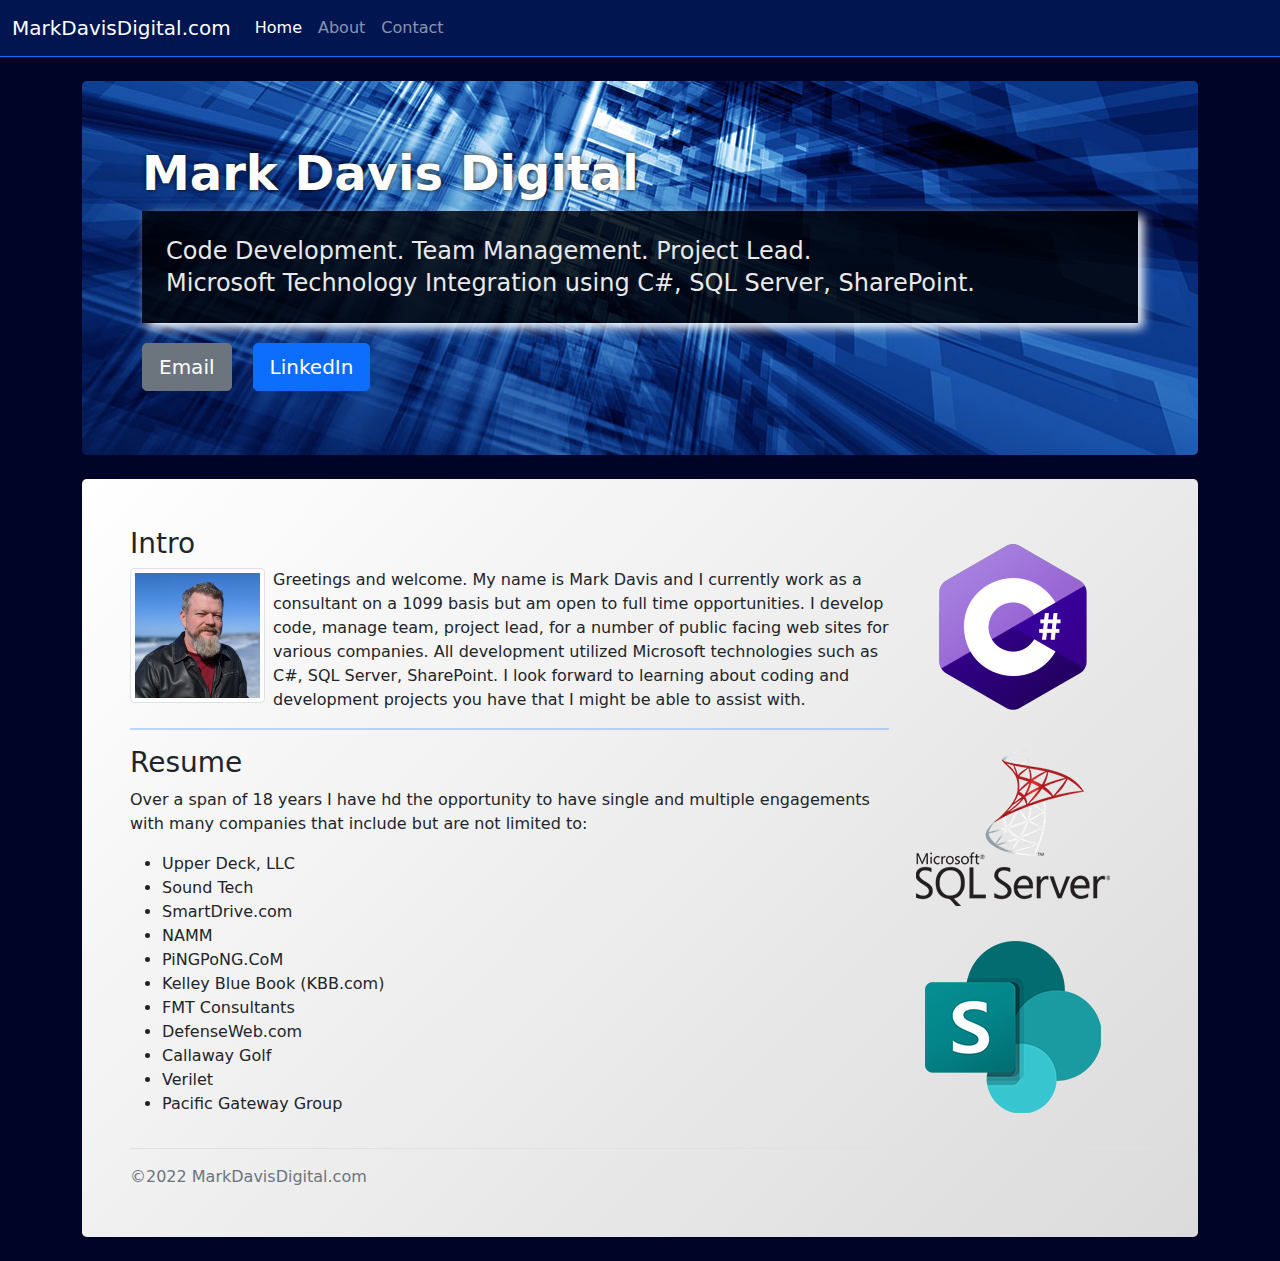
==== index.html @ f11163ba "Update index.html" ====
<!doctype html>
<html lang="en">
  <head>
    <!-- Required meta tags -->
    <meta charset="utf-8">
    <meta name="viewport" content="width=device-width, initial-scale=1">
	<link rel="stylesheet" href="css/bootstrap.css">
    
    <title>MarkDavisDigital.com</title>
  </head>
  <body style="background-color: #000527;">
		<nav class="navbar navbar-expand-lg navbar-dark bg-dark" style="background-color: #011551 !important; border-bottom: solid #0d6efd 1px;">
		  <div class="container-fluid">
			<a class="navbar-brand" href="#">MarkDavisDigital.com</a>
			<button class="navbar-toggler" type="button" data-bs-toggle="collapse" data-bs-target="#navbarNavAltMarkup" aria-controls="navbarNavAltMarkup" aria-expanded="false" aria-label="Toggle navigation">
			  <span class="navbar-toggler-icon"></span>
			</button>
			<div class="collapse navbar-collapse" id="navbarNavAltMarkup">
			  <div class="navbar-nav">
				<a class="nav-link active" aria-current="page" href="#">Home</a>
				<a class="nav-link" href="#">About</a>
				<a class="nav-link" href="#">Contact</a>
			  </div>
			</div>
		  </div>
		</nav>
		<div class="container">
			<br>
			<div class="p-5 mb-4 bg-light rounded-3" style="background: url('img/hero-background.jpg') repeat-y top right;">
				<div class="container-fluid py-3">
					<h1 class="display-5 fw-bold" style="color: white; text-shadow: 0px 0px 5px rgba(0,0,0,0.9);">Mark Davis Digital</h1>
					<h2 class="col-md-12 fs-4 px-4 py-4" style="background-color: rgba(0, 0, 0, 0.8); line-height: 2.0rem; margin-bottom: 20px; color: #E9E9E9; -webkit-box-shadow: 5px 5px 5px 5px #000000;
box-shadow: 5px 5px 10px 0px #fff;">Code Development. Team Management. Project Lead.<br>Microsoft Technology Integration using C#, SQL Server, SharePoint.</h2>
					<a class="btn btn-secondary btn-lg me-3" href="mailto:medavis00@live.com?subject=MarkDavisDigital.com Inquiry" type="button">Email</a>
					<a class="btn btn-primary btn-lg" href="https://www.linkedin.com/in/markdavis2008/" target="_blank" role="button">LinkedIn</a>
				</div>

				
			</div>
			<div class="p-5 mb-4 bg-light rounded-3" style="/* Permalink - use to edit and share this gradient: https://colorzilla.com/gradient-editor/#ffffff+0,dbdbdb+100 */
background: #ffffff; /* Old browsers */
background: -moz-linear-gradient(-45deg,  #ffffff 0%, #dbdbdb 100%); /* FF3.6-15 */
background: -webkit-linear-gradient(-45deg,  #ffffff 0%,#dbdbdb 100%); /* Chrome10-25,Safari5.1-6 */
background: linear-gradient(135deg,  #ffffff 0%,#dbdbdb 100%); /* W3C, IE10+, FF16+, Chrome26+, Opera12+, Safari7+ */
filter: progid:DXImageTransform.Microsoft.gradient( startColorstr='#ffffff', endColorstr='#dbdbdb',GradientType=1 ); /* IE6-9 fallback on horizontal gradient */
">
				<div class="row">
					<div class="col-md-9">
						<h3>Intro</h3>
						<p><img src="img/markdavis.jpg" class="img-thumbnail float-start me-2" style="width:135px;" />Greetings and welcome. My name is Mark Davis and I currently work as a consultant on a 1099 basis but am open to full time opportunities. I develop code, manage team, project lead, for a number of public facing web sites for various companies. All development utilized Microsoft technologies such as C#, SQL Server, SharePoint. I look forward to learning about coding and development projects you have that I might be able to assist with.</p>
						<hr style="border-top: solid 2px #0d6efd;" />
						<h3>Resume</h3>
						<p>Over a span of 18 years I have hd the opportunity to have single and multiple engagements with many companies that include but are not limited to: </p>
						<ul>
							<li>Upper Deck, LLC</li>
							<li>Sound Tech</li>
							<li>SmartDrive.com</li>
							<li>NAMM</li>
							<li>PiNGPoNG.CoM</li>
							<li>Kelley Blue Book (KBB.com)</li>
							<li>FMT Consultants</li>
							<li>DefenseWeb.com</li>
							<li>Callaway Golf</li>
							<li>Verilet</li>
							<li>Pacific Gateway Group</li>
						</ul>
					</div>
					<div class="col-md-2">
						<img src="img/logo_csharp.png" alt="Microsoft C# Programming Language Development" />
						<img src="img/logo_sqlserver.png" alt="Microsoft SQL Server" />
						<img src="img/logo_sharepoint.png" alt="Microsoft Sharepoint" />
					</div>
				</div>
				<footer class="pt-3 mt-3 text-muted border-top">
				&copy;2022 MarkDavisDigital.com
				</footer>

			</div>
		</div>
	  <script src="js/bootstrap.js"></script>
  </body>
</html>
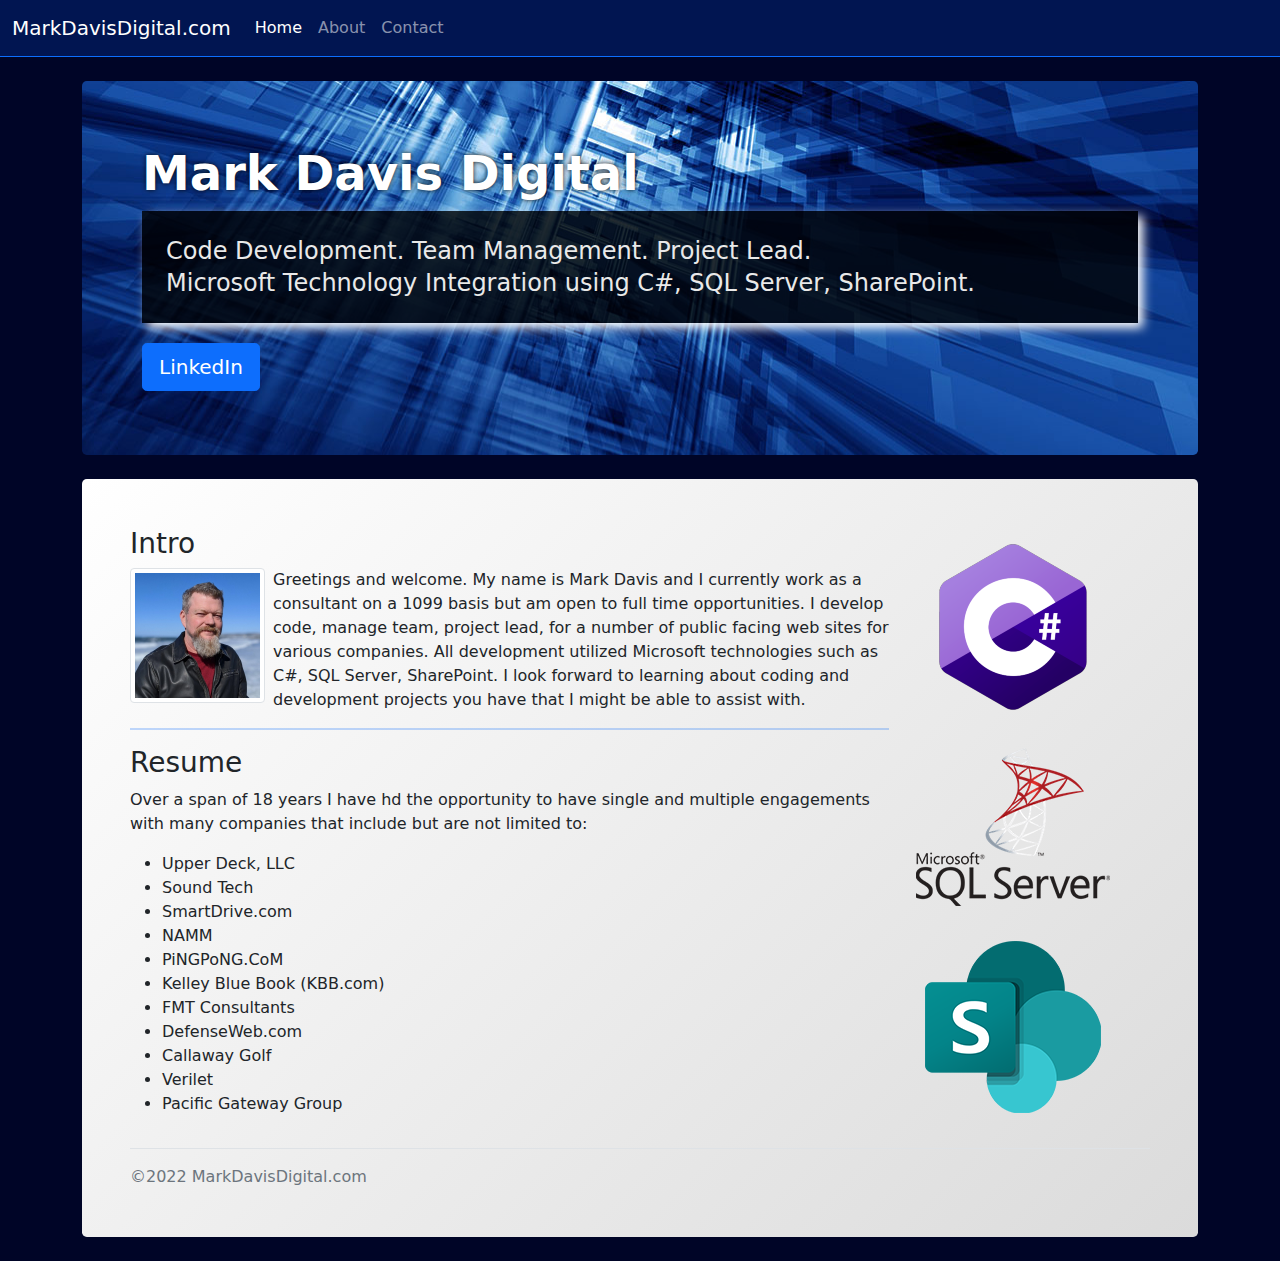
==== commit ac6c12e7: "Update index.html" ====
--- a/index.html
+++ b/index.html
@@ -31,7 +31,7 @@
 					<h1 class="display-5 fw-bold" style="color: white; text-shadow: 0px 0px 5px rgba(0,0,0,0.9);">Mark Davis Digital</h1>
 					<h2 class="col-md-12 fs-4 px-4 py-4" style="background-color: rgba(0, 0, 0, 0.8); line-height: 2.0rem; margin-bottom: 20px; color: #E9E9E9; -webkit-box-shadow: 5px 5px 5px 5px #000000;
 box-shadow: 5px 5px 10px 0px #fff;">Code Development. Team Management. Project Lead.<br>Microsoft Technology Integration using C#, SQL Server, SharePoint.</h2>
-					<a class="btn btn-secondary btn-lg me-3" href="mailto:medavis00@live.com?subject=MarkDavisDigital.com Inquiry" type="button">Email</a>
+					
 					<a class="btn btn-primary btn-lg" href="https://www.linkedin.com/in/markdavis2008/" target="_blank" role="button">LinkedIn</a>
 				</div>
 
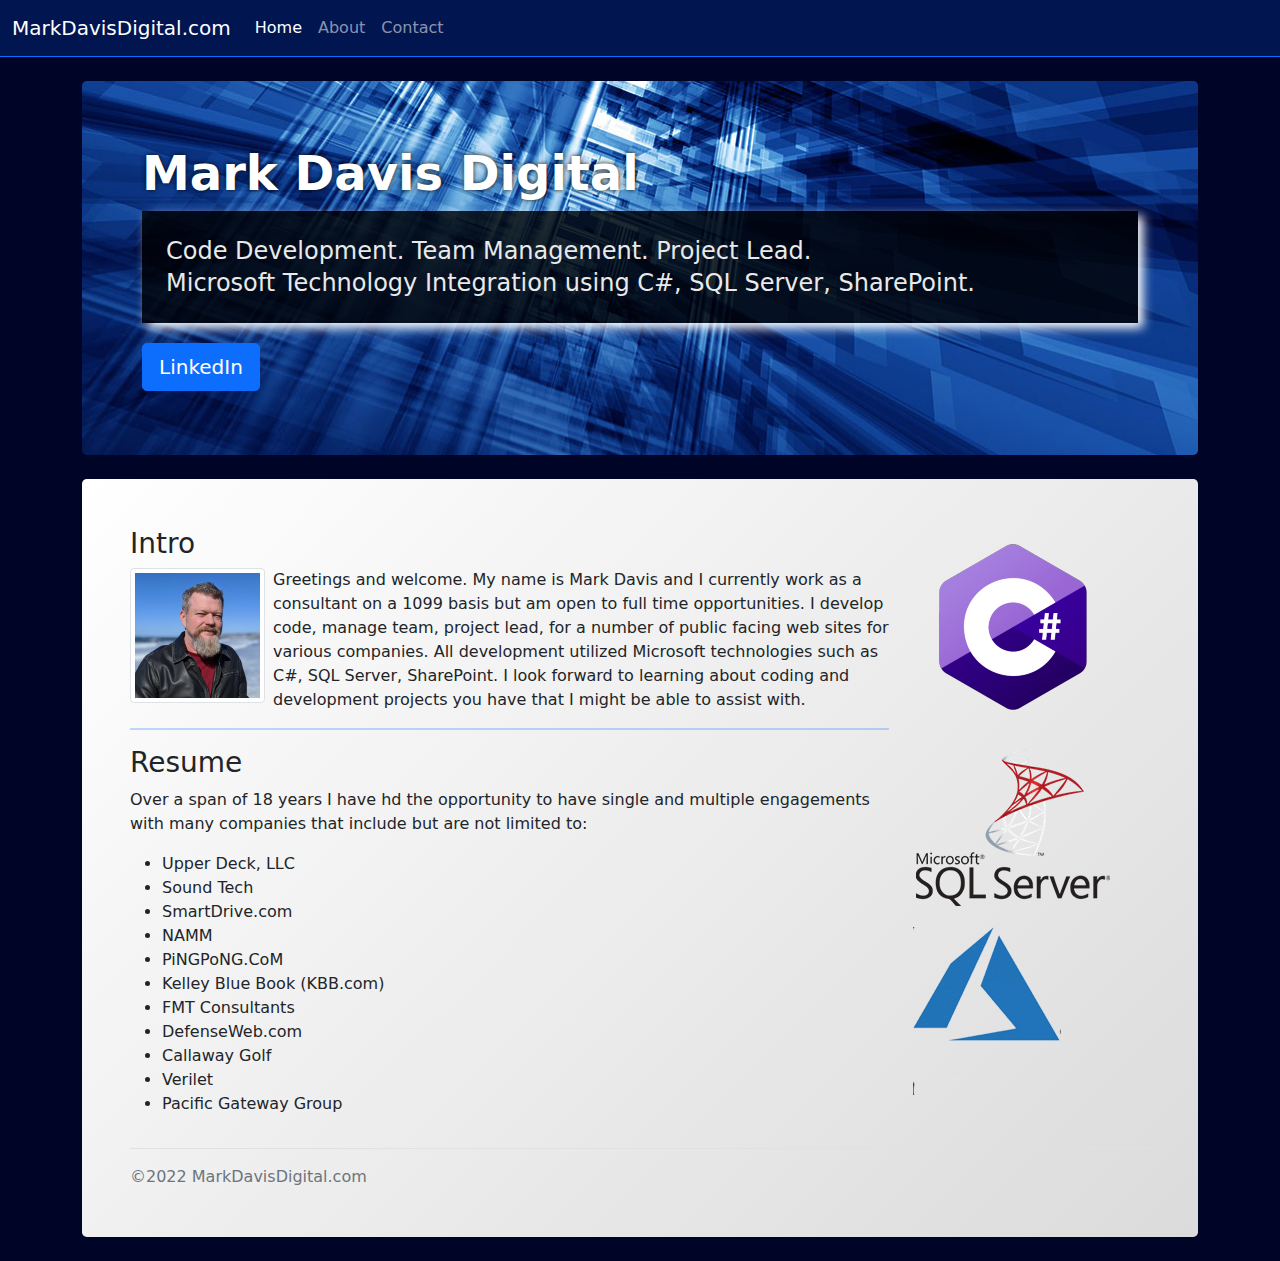
==== commit 0f76afb5: "Update index.html" ====
--- a/index.html
+++ b/index.html
@@ -68,7 +68,7 @@
 					<div class="col-md-2">
 						<img src="img/logo_csharp.png" alt="Microsoft C# Programming Language Development" />
 						<img src="img/logo_sqlserver.png" alt="Microsoft SQL Server" />
-						<img src="img/logo_sharepoint.png" alt="Microsoft Sharepoint" />
+						<img src="img/azure-cl1ip.png"  alt="Microsoft Azure" />
 					</div>
 				</div>
 				<footer class="pt-3 mt-3 text-muted border-top">
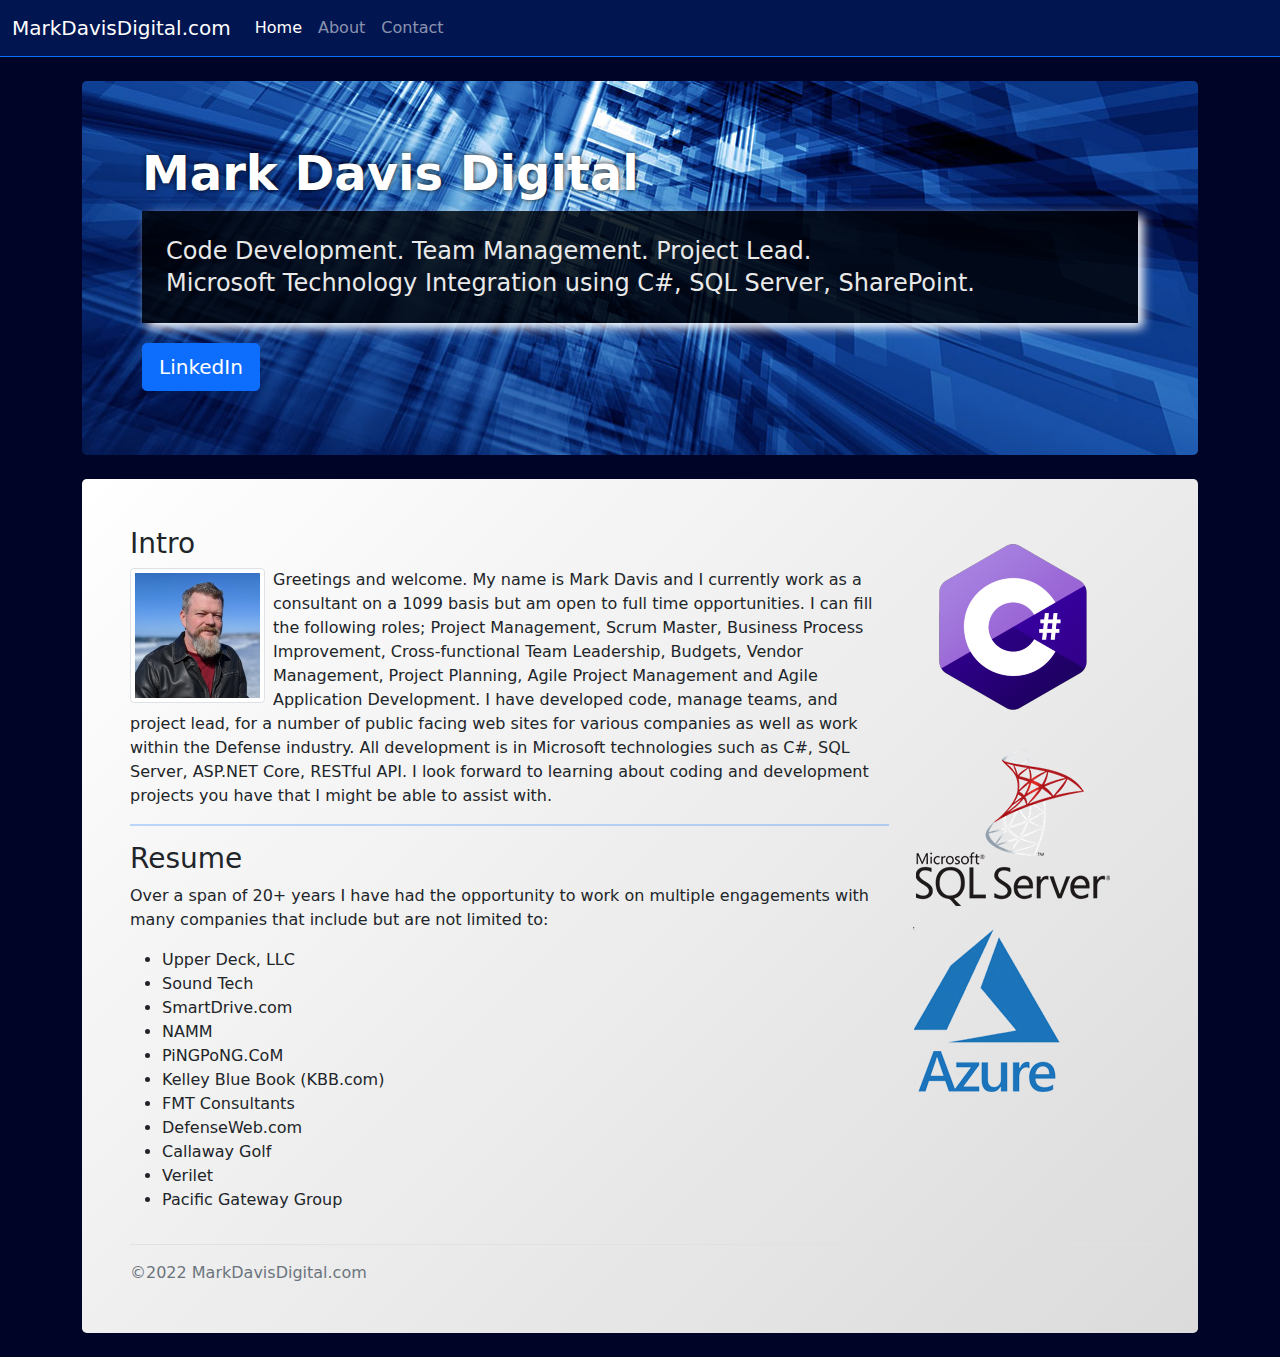
==== commit 13149cc0: "Update index.html" ====
--- a/index.html
+++ b/index.html
@@ -47,10 +47,12 @@
 				<div class="row">
 					<div class="col-md-9">
 						<h3>Intro</h3>
-						<p><img src="img/markdavis.jpg" class="img-thumbnail float-start me-2" style="width:135px;" />Greetings and welcome. My name is Mark Davis and I currently work as a consultant on a 1099 basis but am open to full time opportunities. I develop code, manage team, project lead, for a number of public facing web sites for various companies. All development utilized Microsoft technologies such as C#, SQL Server, SharePoint. I look forward to learning about coding and development projects you have that I might be able to assist with.</p>
+						<p><img src="img/markdavis.jpg" class="img-thumbnail float-start me-2" style="width:135px;" />Greetings and welcome. My name is Mark Davis and I currently work as a consultant on a 1099 basis but am open to full time opportunities. 
+							I can fill the following roles; Project Management, Scrum Master, Business Process Improvement, Cross-functional Team Leadership, Budgets, Vendor Management, Project Planning, Agile Project Management and Agile Application Development.
+							 I have developed code, manage teams, and project lead, for a number of public facing web sites for various companies as well as work within the Defense industry.  All development is in Microsoft technologies such as C#, SQL Server, ASP.NET Core, RESTful API. I look forward to learning about coding and development projects you have that I might be able to assist with.</p>
 						<hr style="border-top: solid 2px #0d6efd;" />
 						<h3>Resume</h3>
-						<p>Over a span of 18 years I have hd the opportunity to have single and multiple engagements with many companies that include but are not limited to: </p>
+						<p>Over a span of 20+ years I have had the opportunity to work on multiple engagements with many companies that include but are not limited to: </p>
 						<ul>
 							<li>Upper Deck, LLC</li>
 							<li>Sound Tech</li>
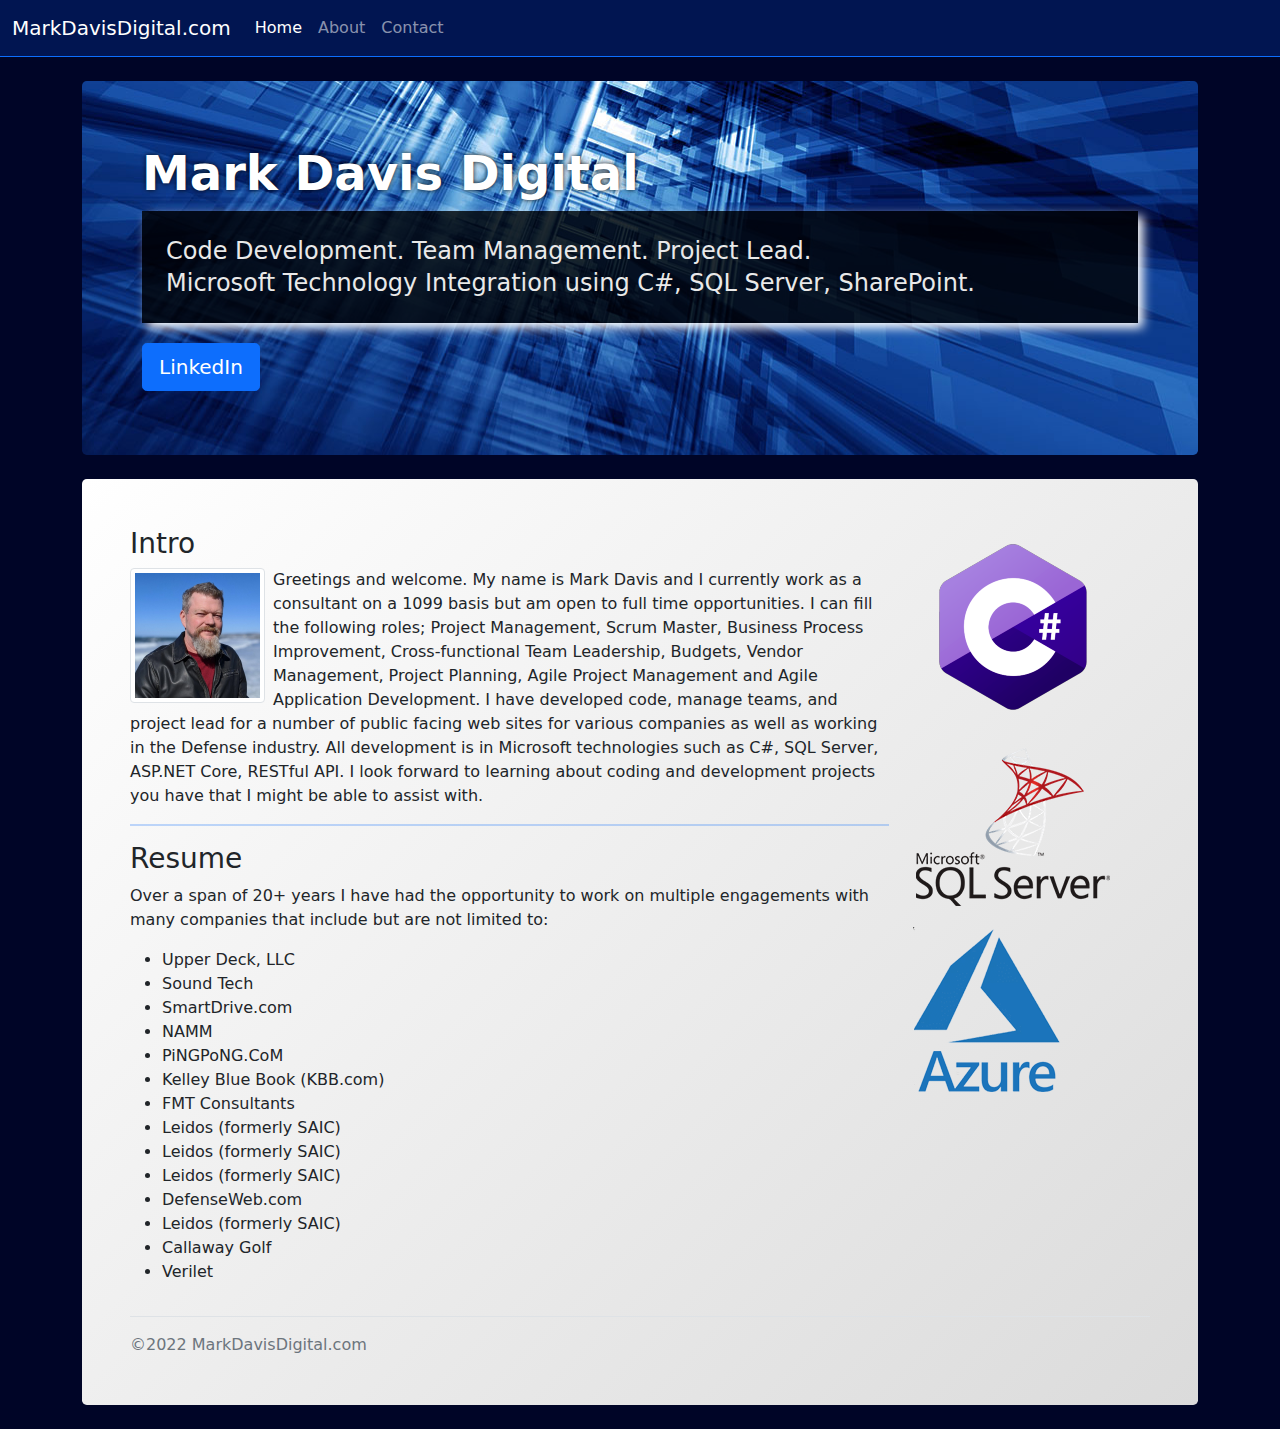
==== commit 9f239120: "Update index.html" ====
--- a/index.html
+++ b/index.html
@@ -49,7 +49,7 @@
 						<h3>Intro</h3>
 						<p><img src="img/markdavis.jpg" class="img-thumbnail float-start me-2" style="width:135px;" />Greetings and welcome. My name is Mark Davis and I currently work as a consultant on a 1099 basis but am open to full time opportunities. 
 							I can fill the following roles; Project Management, Scrum Master, Business Process Improvement, Cross-functional Team Leadership, Budgets, Vendor Management, Project Planning, Agile Project Management and Agile Application Development.
-							 I have developed code, manage teams, and project lead, for a number of public facing web sites for various companies as well as work within the Defense industry.  All development is in Microsoft technologies such as C#, SQL Server, ASP.NET Core, RESTful API. I look forward to learning about coding and development projects you have that I might be able to assist with.</p>
+							 I have developed code, manage teams, and project lead for a number of public facing web sites for various companies as well as working in the Defense industry.  All development is in Microsoft technologies such as C#, SQL Server, ASP.NET Core, RESTful API. I look forward to learning about coding and development projects you have that I might be able to assist with.</p>
 						<hr style="border-top: solid 2px #0d6efd;" />
 						<h3>Resume</h3>
 						<p>Over a span of 20+ years I have had the opportunity to work on multiple engagements with many companies that include but are not limited to: </p>
@@ -61,10 +61,13 @@
 							<li>PiNGPoNG.CoM</li>
 							<li>Kelley Blue Book (KBB.com)</li>
 							<li>FMT Consultants</li>
+							<li>Leidos (formerly SAIC)</li>
+							<li>Leidos (formerly SAIC)</li>
+							<li>Leidos (formerly SAIC)</li>
 							<li>DefenseWeb.com</li>
+							<li>Leidos (formerly SAIC)</li>
 							<li>Callaway Golf</li>
 							<li>Verilet</li>
-							<li>Pacific Gateway Group</li>
 						</ul>
 					</div>
 					<div class="col-md-2">
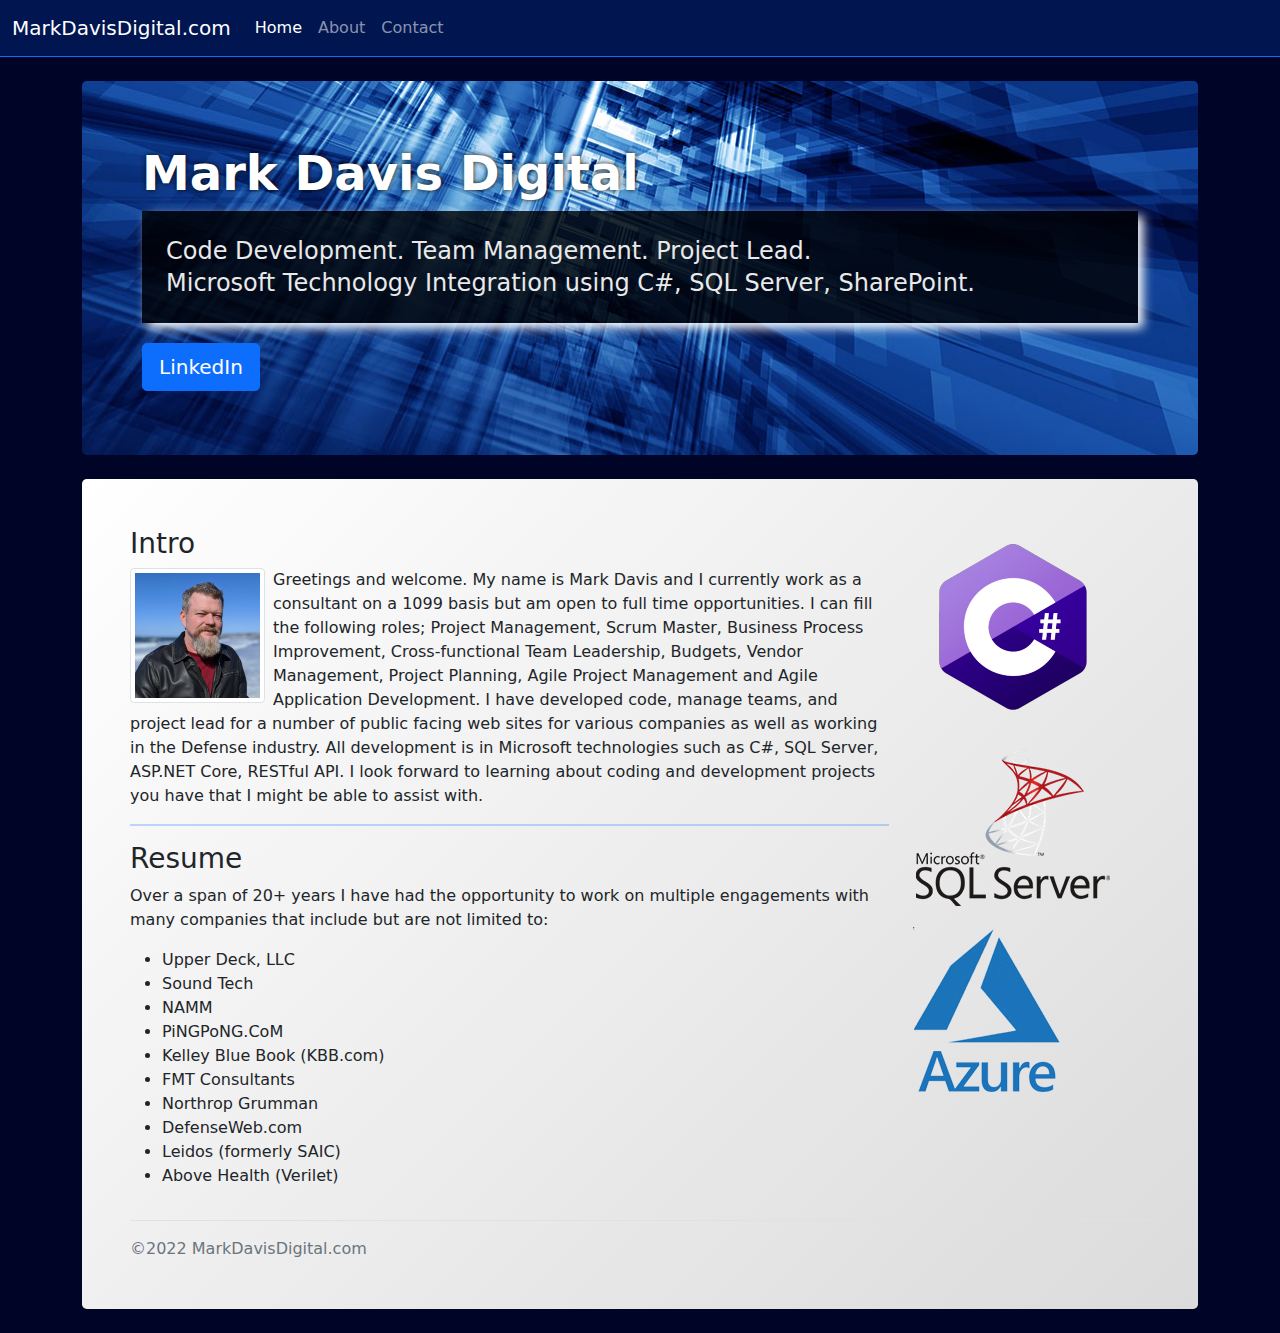
==== commit b23e722d: "Update index.html" ====
--- a/index.html
+++ b/index.html
@@ -56,18 +56,14 @@
 						<ul>
 							<li>Upper Deck, LLC</li>
 							<li>Sound Tech</li>
-							<li>SmartDrive.com</li>
 							<li>NAMM</li>
 							<li>PiNGPoNG.CoM</li>
 							<li>Kelley Blue Book (KBB.com)</li>
 							<li>FMT Consultants</li>
-							<li>Leidos (formerly SAIC)</li>
-							<li>Leidos (formerly SAIC)</li>
-							<li>Leidos (formerly SAIC)</li>
+							<li>Northrop Grumman</li>
 							<li>DefenseWeb.com</li>
 							<li>Leidos (formerly SAIC)</li>
-							<li>Callaway Golf</li>
-							<li>Verilet</li>
+							<li>Above Health (Verilet)</li>
 						</ul>
 					</div>
 					<div class="col-md-2">
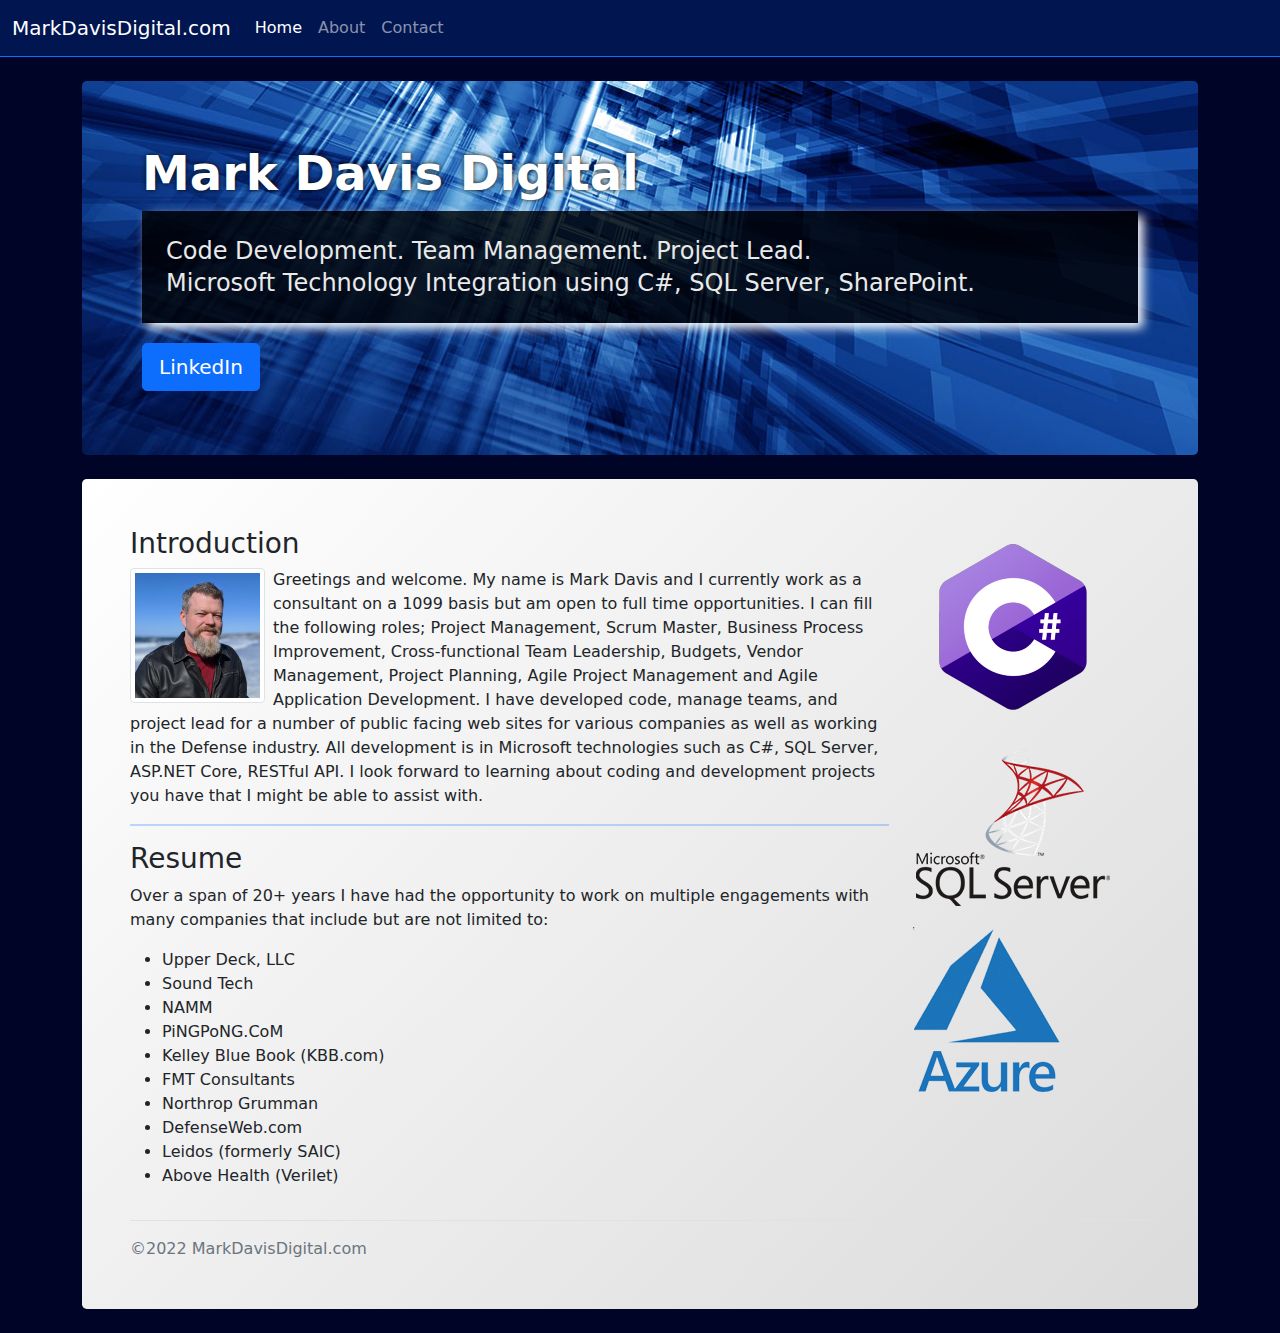
==== commit ad7538ce: "Update index.html" ====
--- a/index.html
+++ b/index.html
@@ -46,7 +46,7 @@
 ">
 				<div class="row">
 					<div class="col-md-9">
-						<h3>Intro</h3>
+						<h3>Introduction</h3>
 						<p><img src="img/markdavis.jpg" class="img-thumbnail float-start me-2" style="width:135px;" />Greetings and welcome. My name is Mark Davis and I currently work as a consultant on a 1099 basis but am open to full time opportunities. 
 							I can fill the following roles; Project Management, Scrum Master, Business Process Improvement, Cross-functional Team Leadership, Budgets, Vendor Management, Project Planning, Agile Project Management and Agile Application Development.
 							 I have developed code, manage teams, and project lead for a number of public facing web sites for various companies as well as working in the Defense industry.  All development is in Microsoft technologies such as C#, SQL Server, ASP.NET Core, RESTful API. I look forward to learning about coding and development projects you have that I might be able to assist with.</p>
